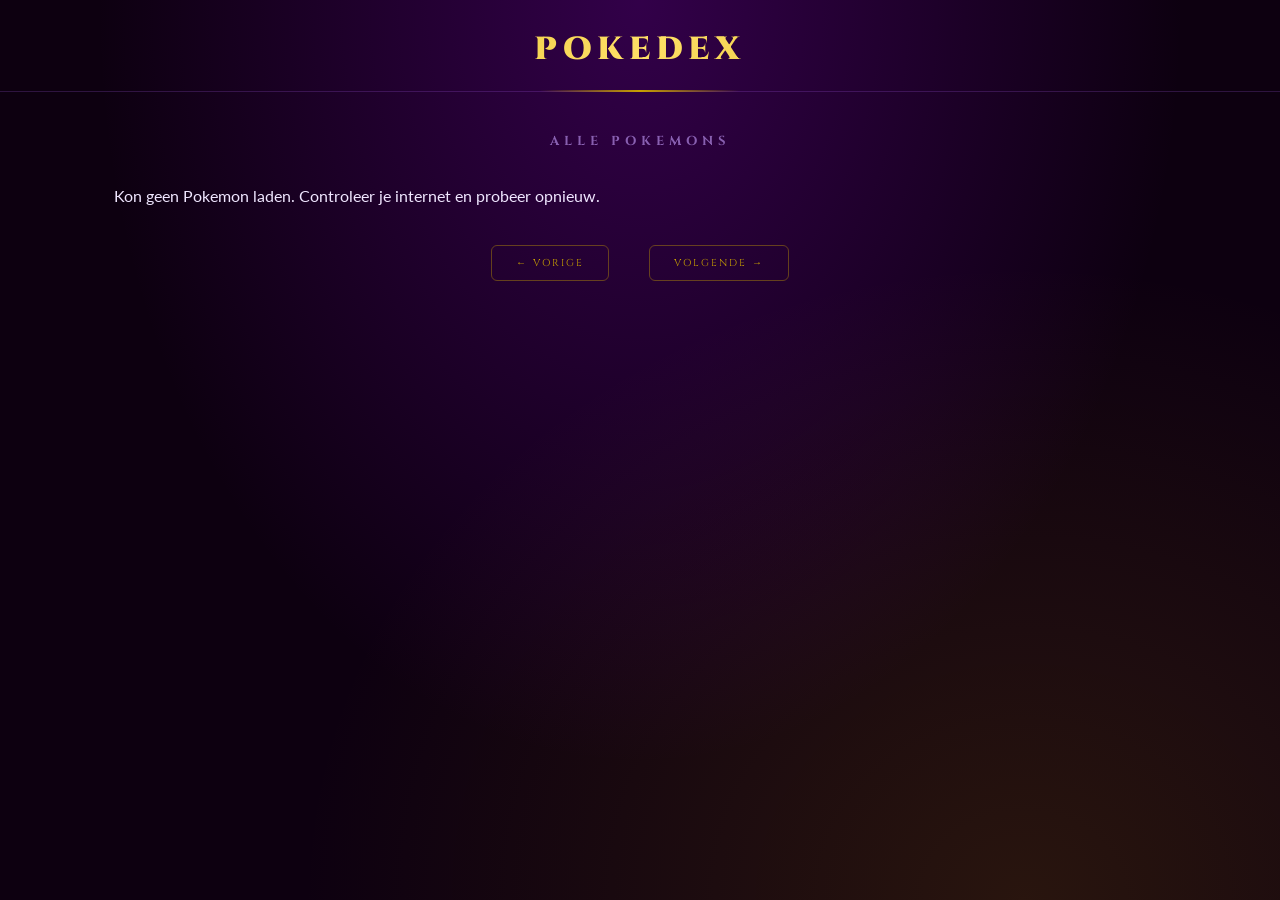
==== Pokemon/index.html @ 39dc6677 "d d" ====
<!DOCTYPE html>
<html lang="nl">

<head>
    <meta charset="UTF-8" />
    <meta name="viewport" content="width=device-width, initial-scale=1.0" />
    <title>Pokédex</title>
    <link rel="stylesheet" href="style.css">
</head>

<body>
    <header>
        <h1>Pokedex</h1>
    </header>

    <main>
        <div class="sectie-header">
            <h2>Alle Pokemons</h2>
        </div>

        <p id="loading">Laden...</p>

        <div id="pokemon-grid" class="pokemon-grid" hidden></div>

        <div id="pagination" class="pagination" hidden>
            <button id="btn-prev" class="paginering-knop">&#8592; Vorige</button>
            <span id="page-indicator" class="pagina-indicator"></span>
            <button id="btn-next" class="paginering-knop">Volgende &#8594;</button>
        </div>
    </main>

    <script src="app.js"></script>
</body>

</html>
---- Pokemon/style.css ----
@import url('https://fonts.googleapis.com/css2?family=Cinzel:wght@400;700;900&family=Lato:wght@400;700&display=swap');

* {
  box-sizing: border-box;
  margin: 0;
  padding: 0;
}

body {
  background-color: #0d0010;
  background-image:
    radial-gradient(ellipse at 50% 0%, rgba(120,0,180,0.35) 0%, transparent 60%),
    radial-gradient(ellipse at 80% 100%, rgba(200,140,0,0.15) 0%, transparent 50%);
  font-family: 'Lato', sans-serif;
  color: #f0e6ff;
  min-height: 100vh;
}

header {
  padding: 28px 40px 20px;
  text-align: center;
  border-bottom: 1px solid rgba(180,100,255,0.2);
  position: relative;
}

header::after {
  content: '';
  position: absolute;
  bottom: -1px;
  left: 50%;
  transform: translateX(-50%);
  width: 200px;
  height: 2px;
  background: linear-gradient(90deg, transparent, #c8a000, transparent);
}

header h1 {
  font-family: 'Cinzel', serif;
  font-size: 32px;
  font-weight: 900;
  letter-spacing: 6px;
  text-transform: uppercase;
  background: linear-gradient(135deg, #c8a000, #ffe066, #c8a000);
  -webkit-background-clip: text;
  -webkit-text-fill-color: transparent;
  background-clip: text;
}

header p {
  margin-top: 6px;
  font-size: 12px;
  letter-spacing: 4px;
  text-transform: uppercase;
  color: rgba(180,100,255,0.7);
}

main {
  max-width: 1100px;
  margin: 40px auto;
  padding: 0 24px;
}

.sectie-header {
  text-align: center;
  margin-bottom: 36px;
}

.sectie-header h2 {
  font-family: 'Cinzel', serif;
  font-size: 13px;
  letter-spacing: 5px;
  text-transform: uppercase;
  color: rgba(200,160,255,0.6);
}

.pokemon-grid {
  display: grid;
  grid-template-columns: repeat(5, 1fr);
  gap: 20px;
  margin-bottom: 40px;
}

.pokemon-card {
  background: linear-gradient(160deg, rgba(60,0,90,0.8), rgba(20,0,40,0.9));
  border: 1px solid rgba(180,100,255,0.2);
  border-radius: 18px;
  padding: 20px 12px 16px;
  display: flex;
  flex-direction: column;
  align-items: center;
  text-decoration: none;
  color: inherit;
  cursor: pointer;
  position: relative;
  overflow: hidden;
  transition: transform 0.2s, border-color 0.2s, box-shadow 0.2s;
}

.pokemon-card::before {
  content: '';
  position: absolute;
  top: 0; left: 0;
  width: 40px; height: 40px;
  border-top: 2px solid #c8a000;
  border-left: 2px solid #c8a000;
  border-radius: 18px 0 0 0;
  opacity: 0.6;
}

.pokemon-card::after {
  content: '';
  position: absolute;
  bottom: 0; right: 0;
  width: 40px; height: 40px;
  border-bottom: 2px solid #c8a000;
  border-right: 2px solid #c8a000;
  border-radius: 0 0 18px 0;
  opacity: 0.6;
}

.pokemon-card:hover {
  transform: translateY(-6px);
  border-color: rgba(200,160,0,0.6);
  box-shadow: 0 0 24px rgba(180,100,255,0.3), 0 0 8px rgba(200,160,0,0.2);
}

.pokemon-nummer {
  font-family: 'Cinzel', serif;
  font-size: 10px;
  color: rgba(200,160,0,0.6);
  align-self: flex-start;
  margin-bottom: 8px;
  letter-spacing: 1px;
}

.pokemon-card img {
  width: 90px;
  height: 90px;
  object-fit: contain;
  filter: drop-shadow(0 0 10px rgba(180,100,255,0.5));
  transition: filter 0.2s, transform 0.2s;
}

.pokemon-card:hover img {
  filter: drop-shadow(0 0 18px rgba(200,160,0,0.6));
  transform: scale(1.08);
}

.pokemon-naam {
  margin-top: 12px;
  font-family: 'Cinzel', serif;
  font-size: 11px;
  font-weight: 700;
  text-transform: capitalize;
  letter-spacing: 1px;
  color: #e8d0ff;
}

.type-badges {
  display: flex;
  gap: 5px;
  margin-top: 8px;
  flex-wrap: wrap;
  justify-content: center;
}

.type-badge {
  font-size: 9px;
  font-weight: 700;
  padding: 3px 9px;
  border-radius: 20px;
  text-transform: capitalize;
  color: #fff;
  letter-spacing: 0.5px;
}

.pagination {
  display: flex;
  justify-content: center;
  align-items: center;
  gap: 20px;
  margin-bottom: 60px;
}

.paginering-knop {
  background: transparent;
  color: #c8a000;
  border: 1px solid rgba(200,160,0,0.4);
  border-radius: 6px;
  padding: 10px 24px;
  font-family: 'Cinzel', serif;
  font-size: 10px;
  letter-spacing: 2px;
  text-transform: uppercase;
  cursor: pointer;
  transition: background 0.2s, border-color 0.2s, box-shadow 0.2s;
}

.paginering-knop:hover:not(:disabled) {
  background: rgba(200,160,0,0.12);
  border-color: #c8a000;
  box-shadow: 0 0 10px rgba(200,160,0,0.2);
}

.paginering-knop:disabled {
  color: rgba(200,160,0,0.2);
  border-color: rgba(200,160,0,0.1);
  cursor: not-allowed;
}

.pagina-indicator {
  font-family: 'Cinzel', serif;
  font-size: 10px;
  letter-spacing: 2px;
  color: rgba(180,100,255,0.6);
}

.stat-vulling {
  transition: width 0.5s ease;
}

#pokemon-detail {
  max-width: 700px;
  margin: 0 auto;
  background: linear-gradient(160deg, rgba(60,0,90,0.8), rgba(20,0,40,0.9));
  border: 1px solid rgba(180,100,255,0.2);
  border-radius: 18px;
  padding: 24px;
  text-align: center;
  position: relative;
}

#pokemon-detail::before {
  content: '';
  position: absolute;
  top: 0; left: 0;
  width: 40px; height: 40px;
  border-top: 2px solid #c8a000;
  border-left: 2px solid #c8a000;
  border-radius: 18px 0 0 0;
  opacity: 0.6;
}

#pokemon-detail::after {
  content: '';
  position: absolute;
  bottom: 0; right: 0;
  width: 40px; height: 40px;
  border-bottom: 2px solid #c8a000;
  border-right: 2px solid #c8a000;
  border-radius: 0 0 18px 0;
  opacity: 0.6;
}

#pokemon-id-naam {
  font-family: 'Cinzel', serif;
  font-size: 1.1rem;
  font-weight: 700;
  letter-spacing: 3px;
  text-transform: capitalize;
  color: #e8d0ff;
  margin-bottom: 12px;
}

#pokemon-image {
  display: block;
  margin: 0 auto 15px auto;
  width: 200px;
  height: 200px;
  padding: 10px;
  filter: drop-shadow(0 0 16px rgba(180,100,255,0.5));
}

#info-wrapper {
  display: flex;
  gap: 20px;
  text-align: left;
  align-items: flex-start;
}

#links {
  flex: 1;
  display: flex;
  flex-direction: column;
  justify-content: center;
}

#rechts {
  flex: 1;
}

#btn-wrapper {
  display: flex;
  justify-content: center;
  gap: 20px;
  margin-top: 24px;
}

#pokemon-types,
#pokemon-abilities,
#pokemon-stats {
  border: 1px solid rgba(180,100,255,0.2);
  border-radius: 12px;
  padding: 10px;
  margin-bottom: 10px;
  background: rgba(20,0,40,0.5);
}

#pokemon-abilities {
  margin-top: 50px;
}

@media screen and (max-width: 768px) {

}

@media screen and (max-width: 375px) {
  .pokemon-grid {
    grid-template-columns: 1fr;
    gap: 12px;
  }

  .pokemon-card {
    width: 100%;
  }
}
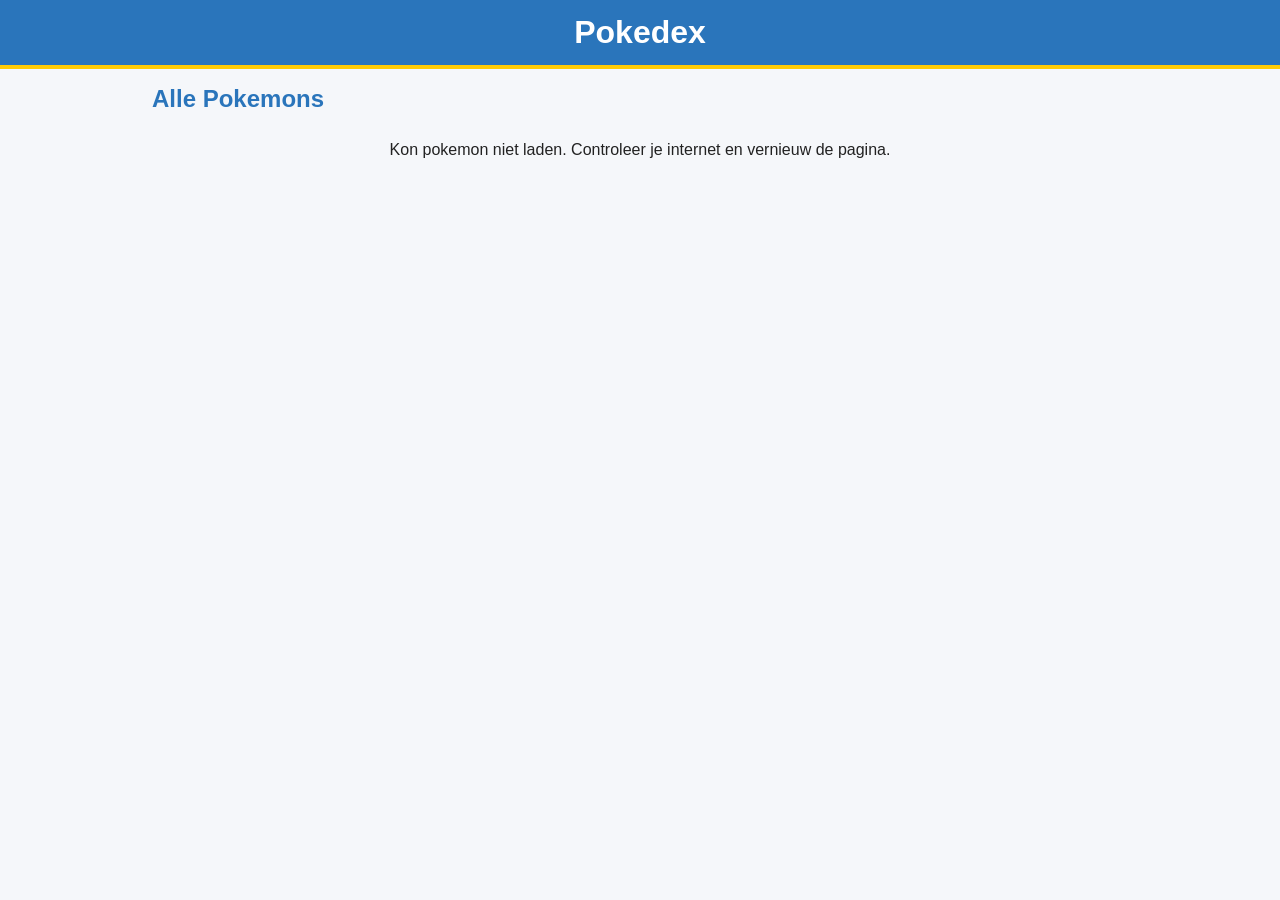
==== commit 790eff70: "Implement caching and loading improvements for Pokémon details and list pages" ====
--- a/Pokemon/index.html
+++ b/Pokemon/index.html
@@ -18,15 +18,9 @@
             <h2>Alle Pokemons</h2>
         </div>
 
+        <div id="pokemon-grid" class="pokemon-grid" hidden></div>
         <p id="loading">Laden...</p>
-
-        <div id="pokemon-grid" class="pokemon-grid" hidden></div>
-
-        <div id="pagination" class="pagination" hidden>
-            <button id="btn-prev" class="paginering-knop">&#8592; Vorige</button>
-            <span id="page-indicator" class="pagina-indicator"></span>
-            <button id="btn-next" class="paginering-knop">Volgende &#8594;</button>
-        </div>
+        <div id="scroll-sentinel"></div>
     </main>
 
     <script src="app.js"></script>
--- a/Pokemon/style.css
+++ b/Pokemon/style.css
@@ -1,326 +1,178 @@
-@import url('https://fonts.googleapis.com/css2?family=Cinzel:wght@400;700;900&family=Lato:wght@400;700&display=swap');
-
 * {
-  box-sizing: border-box;
-  margin: 0;
-  padding: 0;
+	box-sizing: border-box;
 }
 
 body {
-  background-color: #0d0010;
-  background-image:
-    radial-gradient(ellipse at 50% 0%, rgba(120,0,180,0.35) 0%, transparent 60%),
-    radial-gradient(ellipse at 80% 100%, rgba(200,140,0,0.15) 0%, transparent 50%);
-  font-family: 'Lato', sans-serif;
-  color: #f0e6ff;
-  min-height: 100vh;
+	margin: 0;
+	font-family: Arial, sans-serif;
+	background: #f5f7fa;
+	color: #222;
 }
 
 header {
-  padding: 28px 40px 20px;
-  text-align: center;
-  border-bottom: 1px solid rgba(180,100,255,0.2);
-  position: relative;
+	background: #2a75bb;
+	color: white;
+	text-align: center;
+	padding: 14px;
+	border-bottom: 4px solid #ffcb05;
 }
 
-header::after {
-  content: '';
-  position: absolute;
-  bottom: -1px;
-  left: 50%;
-  transform: translateX(-50%);
-  width: 200px;
-  height: 2px;
-  background: linear-gradient(90deg, transparent, #c8a000, transparent);
-}
-
-header h1 {
-  font-family: 'Cinzel', serif;
-  font-size: 32px;
-  font-weight: 900;
-  letter-spacing: 6px;
-  text-transform: uppercase;
-  background: linear-gradient(135deg, #c8a000, #ffe066, #c8a000);
-  -webkit-background-clip: text;
-  -webkit-text-fill-color: transparent;
-  background-clip: text;
-}
-
-header p {
-  margin-top: 6px;
-  font-size: 12px;
-  letter-spacing: 4px;
-  text-transform: uppercase;
-  color: rgba(180,100,255,0.7);
+h1 {
+	margin: 0;
 }
 
 main {
-  max-width: 1100px;
-  margin: 40px auto;
-  padding: 0 24px;
+	max-width: 1000px;
+	margin: 16px auto;
+	padding: 0 12px;
 }
 
-.sectie-header {
-  text-align: center;
-  margin-bottom: 36px;
+.sectie-header h2,
+#pokemon-id-naam {
+	margin: 0 0 12px;
+	color: #2a75bb;
 }
 
-.sectie-header h2 {
-  font-family: 'Cinzel', serif;
-  font-size: 13px;
-  letter-spacing: 5px;
-  text-transform: uppercase;
-  color: rgba(200,160,255,0.6);
+#loading {
+	text-align: center;
+}
+
+#scroll-sentinel {
+	height: 24px;
+}
+
+.laad-status {
+	display: inline-flex;
+	align-items: center;
+	gap: 8px;
+}
+
+.laad-icoon {
+	width: 14px;
+	height: 14px;
+	border: 2px solid #c7d4e4;
+	border-top-color: #2a75bb;
+	border-radius: 50%;
+	animation: draai 0.7s linear infinite;
+}
+
+@keyframes draai {
+	from {
+		transform: rotate(0deg);
+	}
+	to {
+		transform: rotate(360deg);
+	}
 }
 
 .pokemon-grid {
-  display: grid;
-  grid-template-columns: repeat(5, 1fr);
-  gap: 20px;
-  margin-bottom: 40px;
+	display: grid;
+	grid-template-columns: repeat(auto-fill, minmax(150px, 1fr));
+	gap: 12px;
 }
 
 .pokemon-card {
-  background: linear-gradient(160deg, rgba(60,0,90,0.8), rgba(20,0,40,0.9));
-  border: 1px solid rgba(180,100,255,0.2);
-  border-radius: 18px;
-  padding: 20px 12px 16px;
-  display: flex;
-  flex-direction: column;
-  align-items: center;
-  text-decoration: none;
-  color: inherit;
-  cursor: pointer;
-  position: relative;
-  overflow: hidden;
-  transition: transform 0.2s, border-color 0.2s, box-shadow 0.2s;
+	display: flex;
+	flex-direction: column;
+	align-items: center;
+	gap: 6px;
+	background: white;
+	border: 2px solid #2a75bb;
+	border-radius: 8px;
+	padding: 10px;
+	text-decoration: none;
+	color: #222;
 }
 
-.pokemon-card::before {
-  content: '';
-  position: absolute;
-  top: 0; left: 0;
-  width: 40px; height: 40px;
-  border-top: 2px solid #c8a000;
-  border-left: 2px solid #c8a000;
-  border-radius: 18px 0 0 0;
-  opacity: 0.6;
-}
-
-.pokemon-card::after {
-  content: '';
-  position: absolute;
-  bottom: 0; right: 0;
-  width: 40px; height: 40px;
-  border-bottom: 2px solid #c8a000;
-  border-right: 2px solid #c8a000;
-  border-radius: 0 0 18px 0;
-  opacity: 0.6;
-}
-
-.pokemon-card:hover {
-  transform: translateY(-6px);
-  border-color: rgba(200,160,0,0.6);
-  box-shadow: 0 0 24px rgba(180,100,255,0.3), 0 0 8px rgba(200,160,0,0.2);
+.pokemon-card img {
+	width: 90px;
+	height: 90px;
+	object-fit: contain;
 }
 
 .pokemon-nummer {
-  font-family: 'Cinzel', serif;
-  font-size: 10px;
-  color: rgba(200,160,0,0.6);
-  align-self: flex-start;
-  margin-bottom: 8px;
-  letter-spacing: 1px;
-}
-
-.pokemon-card img {
-  width: 90px;
-  height: 90px;
-  object-fit: contain;
-  filter: drop-shadow(0 0 10px rgba(180,100,255,0.5));
-  transition: filter 0.2s, transform 0.2s;
-}
-
-.pokemon-card:hover img {
-  filter: drop-shadow(0 0 18px rgba(200,160,0,0.6));
-  transform: scale(1.08);
+	font-size: 12px;
+	color: #666;
 }
 
 .pokemon-naam {
-  margin-top: 12px;
-  font-family: 'Cinzel', serif;
-  font-size: 11px;
-  font-weight: 700;
-  text-transform: capitalize;
-  letter-spacing: 1px;
-  color: #e8d0ff;
+	text-transform: capitalize;
+	font-weight: 700;
 }
 
-.type-badges {
-  display: flex;
-  gap: 5px;
-  margin-top: 8px;
-  flex-wrap: wrap;
-  justify-content: center;
-}
-
-.type-badge {
-  font-size: 9px;
-  font-weight: 700;
-  padding: 3px 9px;
-  border-radius: 20px;
-  text-transform: capitalize;
-  color: #fff;
-  letter-spacing: 0.5px;
-}
-
-.pagination {
-  display: flex;
-  justify-content: center;
-  align-items: center;
-  gap: 20px;
-  margin-bottom: 60px;
+.pagination,
+#btn-wrapper {
+	display: flex;
+	justify-content: center;
+	align-items: center;
+	gap: 10px;
+	margin-top: 14px;
+	flex-wrap: wrap;
 }
 
 .paginering-knop {
-  background: transparent;
-  color: #c8a000;
-  border: 1px solid rgba(200,160,0,0.4);
-  border-radius: 6px;
-  padding: 10px 24px;
-  font-family: 'Cinzel', serif;
-  font-size: 10px;
-  letter-spacing: 2px;
-  text-transform: uppercase;
-  cursor: pointer;
-  transition: background 0.2s, border-color 0.2s, box-shadow 0.2s;
-}
-
-.paginering-knop:hover:not(:disabled) {
-  background: rgba(200,160,0,0.12);
-  border-color: #c8a000;
-  box-shadow: 0 0 10px rgba(200,160,0,0.2);
+	background: #ffcb05;
+	border: 1px solid #caa100;
+	border-radius: 6px;
+	padding: 8px 12px;
+	cursor: pointer;
+	font-weight: 700;
 }
 
 .paginering-knop:disabled {
-  color: rgba(200,160,0,0.2);
-  border-color: rgba(200,160,0,0.1);
-  cursor: not-allowed;
+	opacity: 0.6;
+	cursor: not-allowed;
 }
 
 .pagina-indicator {
-  font-family: 'Cinzel', serif;
-  font-size: 10px;
-  letter-spacing: 2px;
-  color: rgba(180,100,255,0.6);
-}
-
-.stat-vulling {
-  transition: width 0.5s ease;
+	font-weight: 700;
 }
 
 #pokemon-detail {
-  max-width: 700px;
-  margin: 0 auto;
-  background: linear-gradient(160deg, rgba(60,0,90,0.8), rgba(20,0,40,0.9));
-  border: 1px solid rgba(180,100,255,0.2);
-  border-radius: 18px;
-  padding: 24px;
-  text-align: center;
-  position: relative;
-}
-
-#pokemon-detail::before {
-  content: '';
-  position: absolute;
-  top: 0; left: 0;
-  width: 40px; height: 40px;
-  border-top: 2px solid #c8a000;
-  border-left: 2px solid #c8a000;
-  border-radius: 18px 0 0 0;
-  opacity: 0.6;
-}
-
-#pokemon-detail::after {
-  content: '';
-  position: absolute;
-  bottom: 0; right: 0;
-  width: 40px; height: 40px;
-  border-bottom: 2px solid #c8a000;
-  border-right: 2px solid #c8a000;
-  border-radius: 0 0 18px 0;
-  opacity: 0.6;
-}
-
-#pokemon-id-naam {
-  font-family: 'Cinzel', serif;
-  font-size: 1.1rem;
-  font-weight: 700;
-  letter-spacing: 3px;
-  text-transform: capitalize;
-  color: #e8d0ff;
-  margin-bottom: 12px;
+	background: white;
+	border: 2px solid #2a75bb;
+	border-radius: 8px;
+	padding: 12px;
 }
 
 #pokemon-image {
-  display: block;
-  margin: 0 auto 15px auto;
-  width: 200px;
-  height: 200px;
-  padding: 10px;
-  filter: drop-shadow(0 0 16px rgba(180,100,255,0.5));
+	display: block;
+	margin: 0 auto 12px;
+	width: 180px;
+	max-width: 100%;
 }
 
 #info-wrapper {
-  display: flex;
-  gap: 20px;
-  text-align: left;
-  align-items: flex-start;
+	display: grid;
+	grid-template-columns: 1fr 1fr;
+	gap: 12px;
 }
 
-#links {
-  flex: 1;
-  display: flex;
-  flex-direction: column;
-  justify-content: center;
+#links,
+#rechts {
+	background: #f2f5f9;
+	border-radius: 6px;
+	padding: 10px;
 }
 
-#rechts {
-  flex: 1;
+#pokemon-evolutie {
+	margin: 10px 0 0;
+	line-height: 1.6;
+	text-transform: capitalize;
 }
 
-#btn-wrapper {
-  display: flex;
-  justify-content: center;
-  gap: 20px;
-  margin-top: 24px;
+#pokemon-evolutie a {
+	color: #2a75bb;
+	font-weight: 700;
+	text-decoration: none;
 }
 
-#pokemon-types,
-#pokemon-abilities,
-#pokemon-stats {
-  border: 1px solid rgba(180,100,255,0.2);
-  border-radius: 12px;
-  padding: 10px;
-  margin-bottom: 10px;
-  background: rgba(20,0,40,0.5);
+#pokemon-evolutie a:hover {
+	text-decoration: underline;
 }
 
-#pokemon-abilities {
-  margin-top: 50px;
+@media (max-width: 700px) {
+	#info-wrapper {
+		grid-template-columns: 1fr;
+	}
 }
-
-@media screen and (max-width: 768px) {
-
-}
-
-@media screen and (max-width: 375px) {
-  .pokemon-grid {
-    grid-template-columns: 1fr;
-    gap: 12px;
-  }
-
-  .pokemon-card {
-    width: 100%;
-  }
-}
